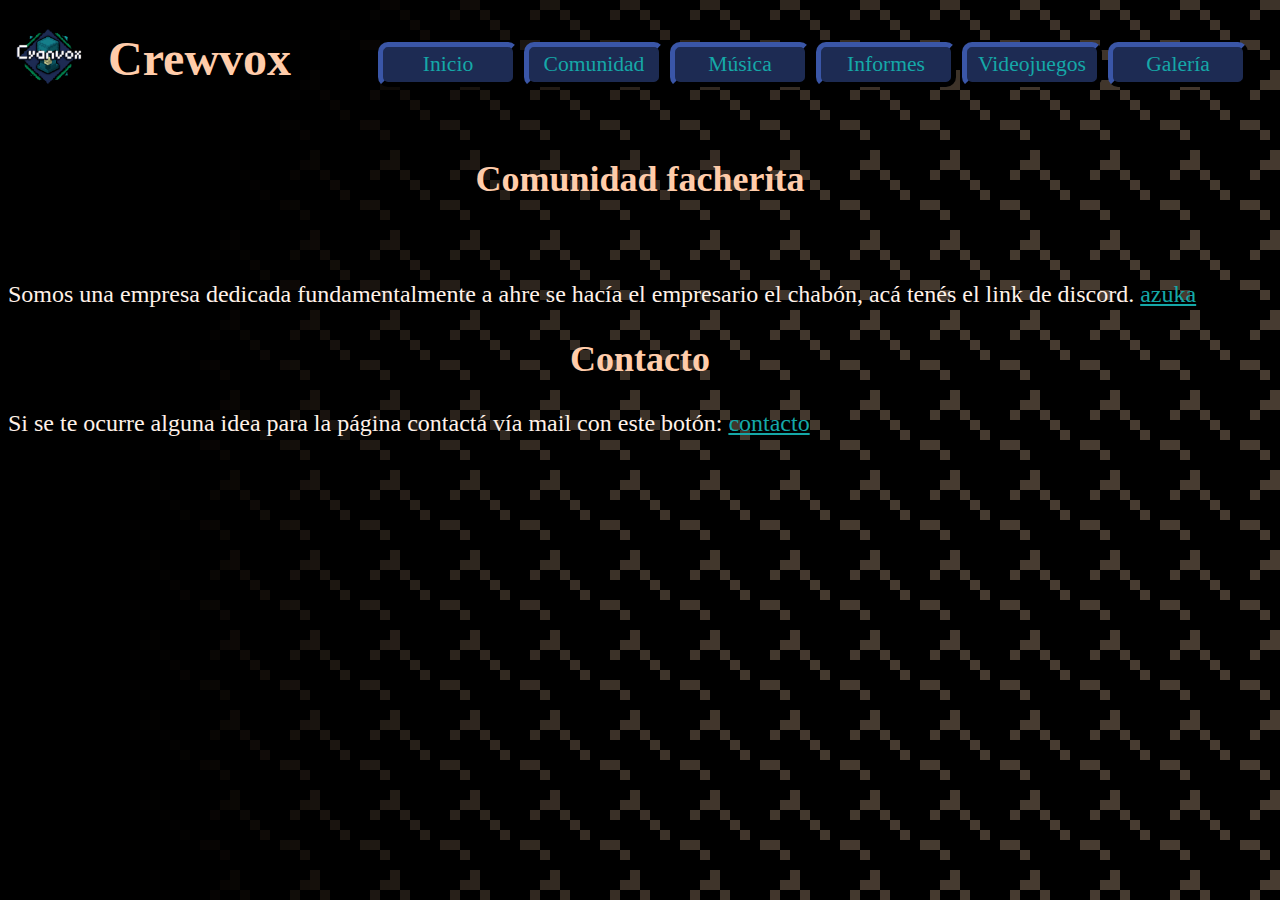
==== sub/comunidad.html @ 078c962b "Resto de subpaginas" ====
<html>
<head>
	<title>Comunidad</title>
	<link rel="stylesheet" href="../css/style.css">
	<link rel="shortcut icon" type="image/x-icon" href="../cfj.ico">
</head>
<body>
	<header>
		<div class="cajah">
		<a href="../index.html"><img src="../img/logo.png" width="80" title="Logo de la comunidad" href="#"></a>
		<h1>Crewvox</h1>
		</div>
		<nav>
			<ul>
				<div class="botones">
					<li><a href="../index.html">Inicio</a></li>
					<li><a href="comunidad.html">Comunidad</a></li>
					<li><a href="musica.html">Música</a></li>
					<li><a href="informes.html">Informes</a></li>
					<li><a href="videojuegos.html">Videojuegos</a></li>
					<li><a href="galeria.html">Galería</a></li>
				</div>
			</ul>
		</nav>
	</header>
	<br>
	<h2>Comunidad facherita</h2><br />
	<p>Somos una empresa dedicada fundamentalmente a ahre se hacía el empresario el chabón, acá tenés el link de discord. <a href="https://discord.gg/6BA42tJS">azuka</a></p>
	<h2>Contacto</h2>
	<p>Si se te ocurre alguna idea para la página contactá vía mail con este botón: <a href="mailto:crewvox@gmail.com">contacto</a></p>
</body>
</html>
---- css/style.css ----
h1,h2,h3,h4,h5,h6 {
	color:#FFCCAA;
}

.cajah{
	height:120px;
	top:20px;
	position:relative;
	bottom:140px;
	float:left;
}

ul div li {
    text-align: center;
    transition: all 250ms;
}

li a {
    text-decoration: none;
}

ul div li:hover {
    cursor: pointer;
    transform: scale(1.05);
}

h1 {
	display:inline-block;
	position:absolute;
	left:100px;
	bottom:30px;
}

a {
	color:#15A8A8;
}

header img{
	bottom:50px;
	position:absolute;
}

nav li{
	background:#1D2B53;
	font-size:90%;
	color:#15A8A8;
	width:120px;
	padding: 5px;
	border: 5px outset #1D2B53;
	border-radius:10px;
	display:inline-block;
	left:330px;
	top:10px;
	position:relative;
}

nav {
	display:inline-block;
}

blockquote {
	font-size:0.75em;
}

footer {
	font-size:80%;
}

body {
	background:url(../img/menu_01.png);
	background-attachment:fixed;
	color:#FFF1E8;
	font-size:24px;
	font-family:"SOURCE SANS PRO";
	
}

.objetivos {
	background-color:#1D2B53;
	border:10px outset #1D2B53;

}

h2 {
	position:relative;
	text-align:center;
}

div h2 {
	color:#FF77A8;
	margin:0px;
	padding:10px;
}

.videos li{
	background:#1D2B53;
	font-size:90%;
	color:#008751;
	height:409px;
	margin:20px;
	padding: 5px;
	border: 5px outset #7E2553;
	border-radius:10px;
	display:inline-block;
	left:200px;
	position:relative;
}

.imagenes li{
	background:#1D2B53;
	font-size:90%;
	color:#008751;
	height:600px;
	margin:20px;
	padding: 5px;
	border: 5px outset #7E2553;
	border-radius:10px;
	display:inline-block;
	left:150px;
	position:relative;
	text-align:center;
}

audio{
	background:#1D2B53;
	font-size:90%;
	color:#008751;
	height:50px;
	margin:20px;
	padding: 5px;
	border: 5px outset #7E2553;
	border-radius:10px;
	display:inline-block;
	position:relative;
}
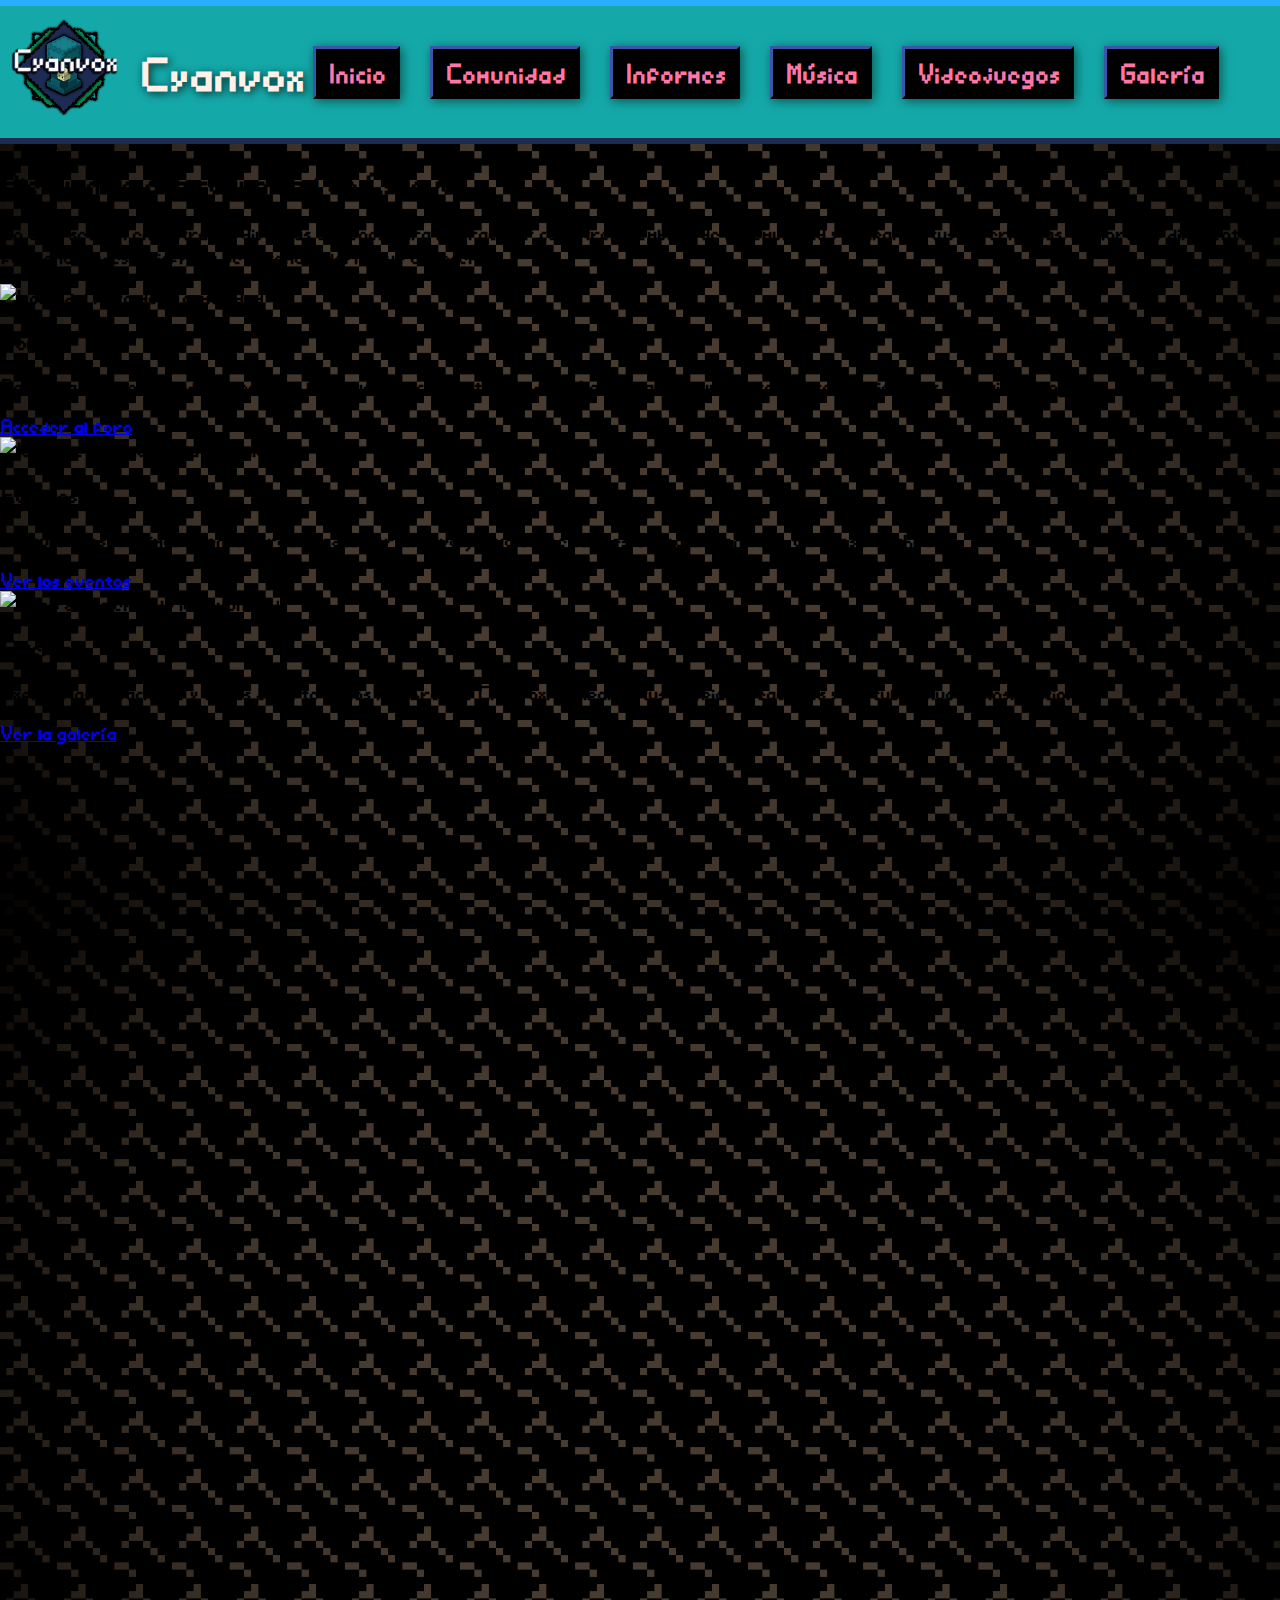
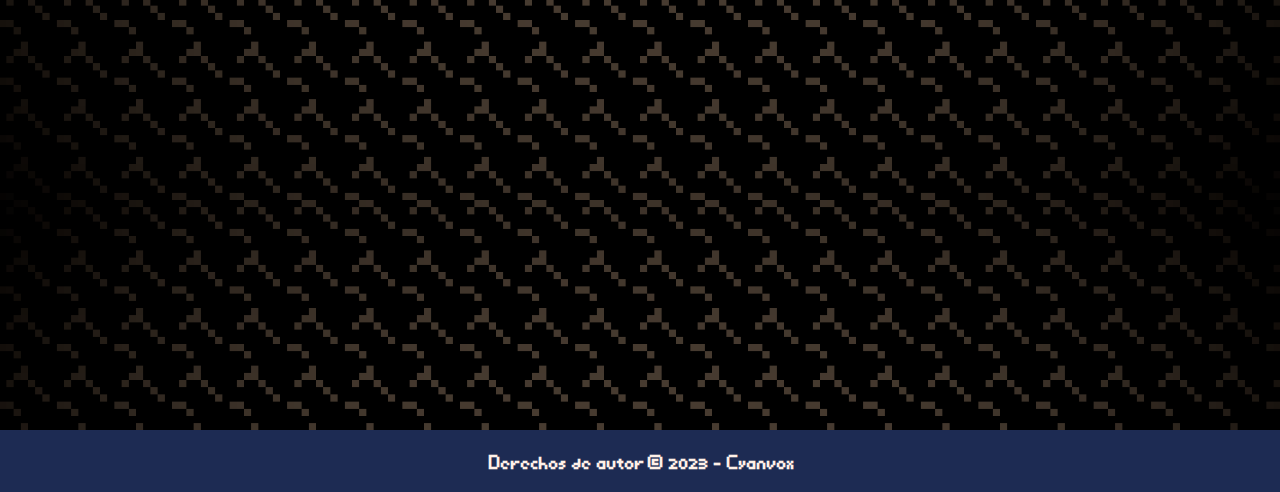
==== commit b7805839: "¿será?" ====
--- a/sub/comunidad.html
+++ b/sub/comunidad.html
@@ -1,32 +1,76 @@
+<!DOCTYPE html>
 <html>
 <head>
-	<title>Comunidad</title>
-	<link rel="stylesheet" href="../css/style.css">
-	<link rel="shortcut icon" type="image/x-icon" href="../cfj.ico">
+  <title>Cyanvox - Comunidad</title>
+  <link rel="stylesheet" type="text/css" href="../css/styles.css">
+  <link href="https://fonts.googleapis.com/css2?family=Press+Start+2P&display=swap" rel="stylesheet">
 </head>
 <body>
-	<header>
-		<div class="cajah">
-		<a href="../index.html"><img src="../img/logo.png" width="80" title="Logo de la comunidad" href="#"></a>
-		<h1>Crewvox</h1>
-		</div>
-		<nav>
-			<ul>
-				<div class="botones">
-					<li><a href="../index.html">Inicio</a></li>
-					<li><a href="comunidad.html">Comunidad</a></li>
-					<li><a href="musica.html">Música</a></li>
-					<li><a href="informes.html">Informes</a></li>
-					<li><a href="videojuegos.html">Videojuegos</a></li>
-					<li><a href="galeria.html">Galería</a></li>
-				</div>
-			</ul>
-		</nav>
-	</header>
-	<br>
-	<h2>Comunidad facherita</h2><br />
-	<p>Somos una empresa dedicada fundamentalmente a ahre se hacía el empresario el chabón, acá tenés el link de discord. <a href="https://discord.gg/6BA42tJS">azuka</a></p>
-	<h2>Contacto</h2>
-	<p>Si se te ocurre alguna idea para la página contactá vía mail con este botón: <a href="mailto:crewvox@gmail.com">contacto</a></p>
+    <header>
+        <div class="left-section">
+          <a href="index.html">
+            <div class="logo">
+              <img src="../img/logo.png" alt="Logo de Cyanvox">
+            </div>
+          </a>
+            <h1>Cyanvox</h1>
+        </div>
+    <div class="right-section">
+      <nav>
+        <ul>
+          <li><a href="../index.html">Inicio</a></li>
+          <li><a href="comunidad.html">Comunidad</a></li>
+          <li><a href="informes.html">Informes</a></li>
+          <li><a href="musica.html">Música</a></li>
+          <li><a href="videojuegos.html">Videojuegos</a></li>
+          <li><a href="galeria.html">Galería</a></li>
+        </ul>
+      </nav>
+    </div>
+  </header>
+  
+  <main>
+    <section class="community-section">
+      <div class="container">
+        <h2>Bienvenido a la comunidad de Cyanvox</h2>
+        <p>En esta sección encontrarás diversas opciones para interactuar con otros miembros de la comunidad y compartir tus experiencias. Explora las diferentes funcionalidades y disfruta de la camaradería que ofrecemos.</p>
+
+        <div class="community-options">
+          <div class="option">
+            <img src="../img/community-forum.png" alt="Icono del foro de la comunidad">
+            <h3>Foro</h3>
+            <p>Participa en nuestras discusiones de la comunidad, comparte tus ideas, haz preguntas y conoce a otros aficionados a los videojuegos.</p>
+            <a href="foro.html">Acceder al foro</a>
+          </div>
+          
+          <div class="option">
+            <img src="../img/community-events.png" alt="Icono de eventos de la comunidad">
+            <h3>Eventos</h3>
+            <p>Descubre los próximos eventos organizados por Cyanvox, como competiciones, streaming en vivo, torneos y mucho más.</p>
+            <a href="eventos.html">Ver los eventos</a>
+          </div>
+          
+          <div class="option">
+            <img src="../img/community-gallery.png" alt="Icono de galería de la comunidad">
+            <h3>Galería</h3>
+            <p>Explora las creaciones y obras de arte de los miembros de Cyanvox. Comparte tus propias creaciones y descubre nuevas inspiraciones.</p>
+            <a href="galeria-comunidad.html">Ver la galería</a>
+          </div>
+        </div>
+      </div>
+    </section>
+
+    <section class="discord">
+      
+      <iframe src="https://discord.com/widget?id=774602748029173790&theme=dark" width="1000" height="500" allowtransparency="true" frameborder="0" sandbox="allow-popups allow-popups-to-escape-sandbox allow-same-origin allow-scripts"></iframe>
+      <iframe src="https://clips.twitch.tv/embed?clip=LazyTangentialHedgehogUncleNox-N8WLScN__OPDj5wn&parent=www.example.com" frameborder="0" allowfullscreen="true" scrolling="no" height="378" width="620"></iframe>
+    </section>
+
+  </main>
+  
+  <footer>
+    <p>Derechos de autor &copy; 2023 - Cyanvox</p>
+  </footer>
 </body>
-</html>+</html>
+
--- a/css/styles.css
+++ b/css/styles.css
@@ -0,0 +1,437 @@
+@keyframes multicolor {
+    0% {
+      color: red;
+    }
+    25% {
+      color: blue;
+    }
+    50% {
+      color: green;
+    }
+    75% {
+      color: yellow;
+    }
+    100% {
+      color: orange;
+    }
+  }
+  
+  @font-face {
+    font-family: 'cyanvox';
+    src: url('../font/cyanvox.ttf') format('truetype');
+    /* Agrega otros formatos de fuente si los tienes */
+  }
+  
+  /* Estilos generales */
+  body {
+    font-family: 'cyanvox', sans-serif;
+    font-weight: bold;
+    margin: auto;
+    padding: 0;
+    background-image: url("../img/fondo.png");
+    background-size: cover;
+    background-position: center;
+  }
+  
+/* ENCABEZADO */
+h1 {
+    color: #FFF1E8;
+    text-shadow: 2px 2px 8px rgba(0, 0, 0, 0.8);
+    font-size: 3vw;
+    text-align: center;
+  }
+  
+
+  header {
+    background-color: #15a8a8;
+    display: flex;
+    justify-content: space-between;
+    border-top: 6px solid #29ADFF;
+    border-bottom: 6px solid #1D2B53;
+  }
+  
+  .left-section {
+    display: flex;
+    align-items: center;
+  }
+  
+  .right-section {
+    display: flex;
+    align-items: center;
+    margin-right: 5%;
+  }
+
+  .logo {
+    margin-right: 10px;
+    transition: color 0.3s;
+  }
+  
+  .logo img {
+    width: 10vw; /* Ajusta el ancho según tus necesidades */
+    height: auto; /* La altura se ajusta automáticamente proporcionalmente al ancho */
+  }
+  
+  
+  .logo:hover {
+    animation: multicolor 1s infinite;
+  }
+  
+  nav {
+    padding: 10px;
+  }
+  
+  nav ul {
+    list-style-type: none;
+    margin: 0;
+    padding: 0;
+    display: flex;
+  }
+
+  nav ul li {
+    margin-right: 30px;
+  }
+  
+  nav ul li a {
+    color: #FF77A8;
+    text-decoration: none;
+    padding: 8px 12px;
+    border: 3px outset #1D2B53;
+    border-radius: 0px;
+    font-size: 1.3rem;
+    text-shadow: 2px 2px 4px rgba(0, 0, 0, 0.5);
+    box-shadow: 2px 2px 10px rgba(0, 0, 0, 0.5);
+    background-color: #000000;
+    transition: transform 0.3s ease, box-shadow 0.3s ease;
+    transition: background-color 0.3s, color 0.3s;
+  }
+  
+  nav ul li a:hover {
+    transform: scale(1.4);
+    box-shadow: 2px 8px 50px rgba(0, 0, 0, 0.6);
+    color: #FF004D;
+    animation-play-state: paused;
+    background-color: #000000;
+    padding: 8px 12px;
+    border: 3px inset #1D2B53;
+  }
+  
+  /* Contenido */
+
+  .section-heading {
+    margin-top: 20px;
+  }
+  
+  .section-heading h2 {
+    font-size: 1.5rem;
+    color: #FFCCAA;
+  }
+  
+  .about-section {
+    display: flex;
+    justify-content: space-between;
+    align-items: flex-start;
+    font-size: 1.5rem;
+    color: #FFCCAA;
+  }
+
+  .about-section-content p {
+    color: #C2C3C7;
+    width: 70%;
+  }
+  
+  .about-section img {
+    width: 400px;
+    height: auto;
+    object-fit: cover;
+    border-radius: 10px;
+  }
+  
+  .about-section-content {
+    width: 60%;
+  }
+  
+  .about-section-content .about-text {
+    font-size: 1.4rem;
+    line-height: 1.5;
+    color: #C2C3C7;
+    margin-bottom: 20px;
+  }
+  
+  .forum-section {
+    margin-top: 20px;
+  }
+  
+  .forum-post {
+    background-color: #f2f2f2;
+    padding: 20px;
+    margin-bottom: 20px;
+    border-radius: 4px;
+  }
+  
+  .forum-post h3 {
+    color: #FF004D;
+    font-size: 1.2rem;
+    margin: 0;
+  }
+  
+  .forum-post p {
+    color: #5F574F;
+  }
+  
+  /* Pie de página */
+  footer {
+    background-color: #1D2B53;
+    color: #FFF1E8;
+    padding: 3px;
+    text-align: center;
+  }
+  
+  /* Nuevos estilos */
+  .frame {
+    background-color: #FF004D;
+    padding: 20px;
+    text-align: center;
+    border-radius: 10px;
+  }
+  
+  .title {
+    font-size: 24px;
+    margin-top: 0;
+  }
+  
+  .description {
+    font-size: 18px;
+  }
+  
+  .button {
+    display: inline-block;
+    background-color: #7E2553;
+    color: #fff;
+    padding: 10px 20px; /* Ajusta el relleno según tus necesidades */
+    font-size: 18px; /* Ajusta el tamaño de fuente según tus necesidades */
+    text-decoration: none;
+    border-radius: 5px;
+    margin-top: 20px;
+  }
+  
+  
+  .cta-section {
+    display: flex;
+    align-items: center;
+    justify-content: center;
+    background-color: #FFA300;
+    padding: 10px;
+    border-radius: 4px;
+    margin-bottom: 10px;
+    margin: 30px 0;
+    border-top: 6px solid #FFEC27;
+    border-bottom: 6px solid #AB5236;
+  }
+  
+  .cta-section h2 {
+    font-size: 2.5rem;
+    color: #FFEC27;
+    text-align: center;
+    margin-bottom: 20px;
+  }
+  
+  .cta-section p {
+    font-size: 1.2rem;
+    color: #FFF1E8;
+    text-align: center;
+  }
+  
+  .cta-section a {
+    display: inline-block;
+    background-color: #FFF1E8;
+    color: #FF004D;
+    text-decoration: none;
+    padding: 10px 20px;
+    border-radius: 4px;
+    margin-top: 20px;
+    transition: background-color 0.3s, color 0.3s;
+  }
+  
+  .cta-section a:hover {
+    background-color: #FF004D;
+    color: #FFF1E8;
+  }
+ 
+  .featured-games h2 {
+    margin-left: 20px;
+    color: #FFCCAA;
+    font-size: 3vw;
+  }
+
+  .featured-games p {
+    color: #FFF1E8;
+    margin-left: 20px;
+    font-size: 2vw;
+  }
+
+  .featured-games .container {
+    display: flex;
+    justify-content: space-between;
+  }
+  
+  .featured-games .container p {
+    font-size: 1vw;
+    color: #7E2553;
+  }
+
+  .featured-game {
+    margin-top: 20px;
+    flex: 0 0 auto;
+    text-align: center;
+    max-width: 300px; /* Ajusta el ancho máximo según tus preferencias */
+    border-radius: 10px;
+    padding: 20px;
+    border-radius: 10px;
+    padding: 20px;
+    display: flex;
+    flex-direction: column;
+    align-items: center;
+    background-color: #FFCCAA;
+    border-top: 6px solid #FFF1E8;
+    border-bottom: 6px solid #1D2B53;
+  }
+  
+  .featured-game img {
+    width: 100%;
+    height: 100%;
+    object-fit: cover;
+    border-radius: 10px;
+  }
+
+  .featured-game .game-image {
+    width: 200px; /* Ajusta el ancho según tus preferencias */
+    height: 200px; /* Ajusta el alto según tus preferencias */
+    margin: 0 auto; /* Centra la imagen horizontalmente */
+    border-radius: 10px; /* Aplica un borde redondeado */
+  }
+  
+  .news-section {
+    margin-bottom: 40px;
+  }
+  
+  .news-article {
+    display: flex;
+    align-items: center;
+    margin-bottom: 20px;
+  }
+  
+  .news-article img {
+    width: 120px;
+    height: 80px;
+    object-fit: cover;
+    border-radius: 4px;
+    margin-right: 20px;
+  }
+  
+  .news-article h3 {
+    font-size: 1.2rem;
+    color: #1D2B53;
+    margin: 0;
+  }
+  
+  .news-article p {
+    color: #5F574F;
+  }
+  
+.image-container {
+  display: flex;
+  justify-content: center;
+  align-items: center;
+  max-width: 90%;
+  height: auto;
+  margin: 0 auto;
+}
+
+.image-container img {
+  max-width: 100%;
+  max-height: 100%;
+}
+
+
+.content {
+  display: inline-block;
+  position: relative;
+  margin: 50px;
+  overflow: hidden; /* Agregamos la propiedad overflow */
+}
+
+.content img {
+  width: 100%;
+  height: 100%;
+  object-fit: cover;
+}
+
+.content-text h2 {
+  color: #FFCCAA;
+}
+
+.content-text {
+  padding: 20px;
+  position: relative;
+  font-size: 2vw;
+  background-color: rgba(0, 0, 0, 0.8);
+  color: #C2C3C7;
+  border-bottom: 10px solid #1D2B53;
+}
+
+
+.content-image{
+ height: auto;
+ width: 100%;
+}
+
+  .video-section {
+    display: flex;
+    justify-content: center;
+    margin-top: 40px;
+  }
+  
+  .video-container {
+    position: relative;
+    width: 100%;
+    padding-bottom: 56.25%;
+    height: 0;
+    border-radius: 10px; /* Agrega esta línea para hacer el marco redondeado */
+    overflow: hidden; /* Agrega esta línea para ocultar los bordes del video que se extienden más allá del marco */
+  }
+  
+  .centered-video {
+    position: absolute;
+    top: 0;
+    left: 0;
+    width: 100%;
+    height: 100%;
+  }
+  
+  /* Estilos generales */
+@keyframes multicolor {
+  0% {
+    color: red;
+  }
+  25% {
+    color: blue;
+  }
+  50% {
+    color: green;
+  }
+  75% {
+    color: yellow;
+  }
+  100% {
+    color: orange;
+  }
+}
+
+html, body {
+  height: 100%;
+}
+
+.discord{
+  margin: 200px;
+}
+
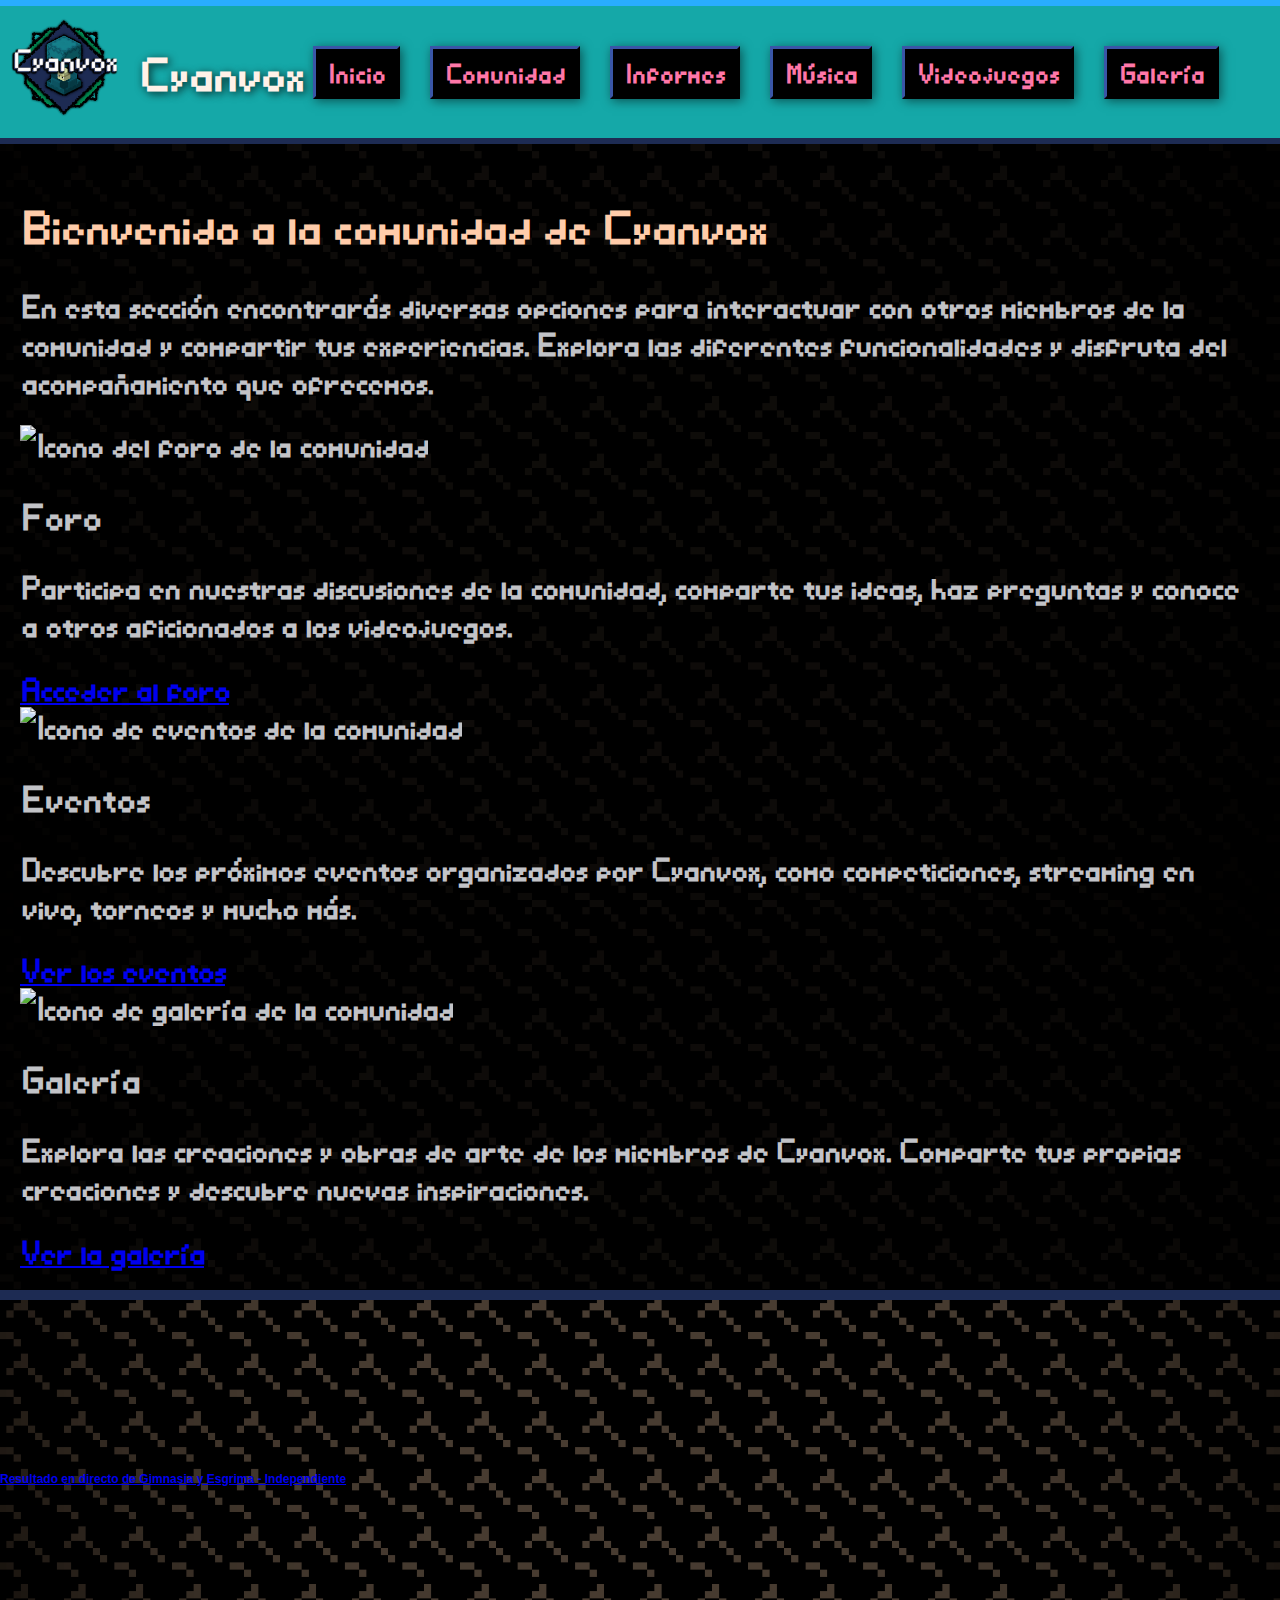
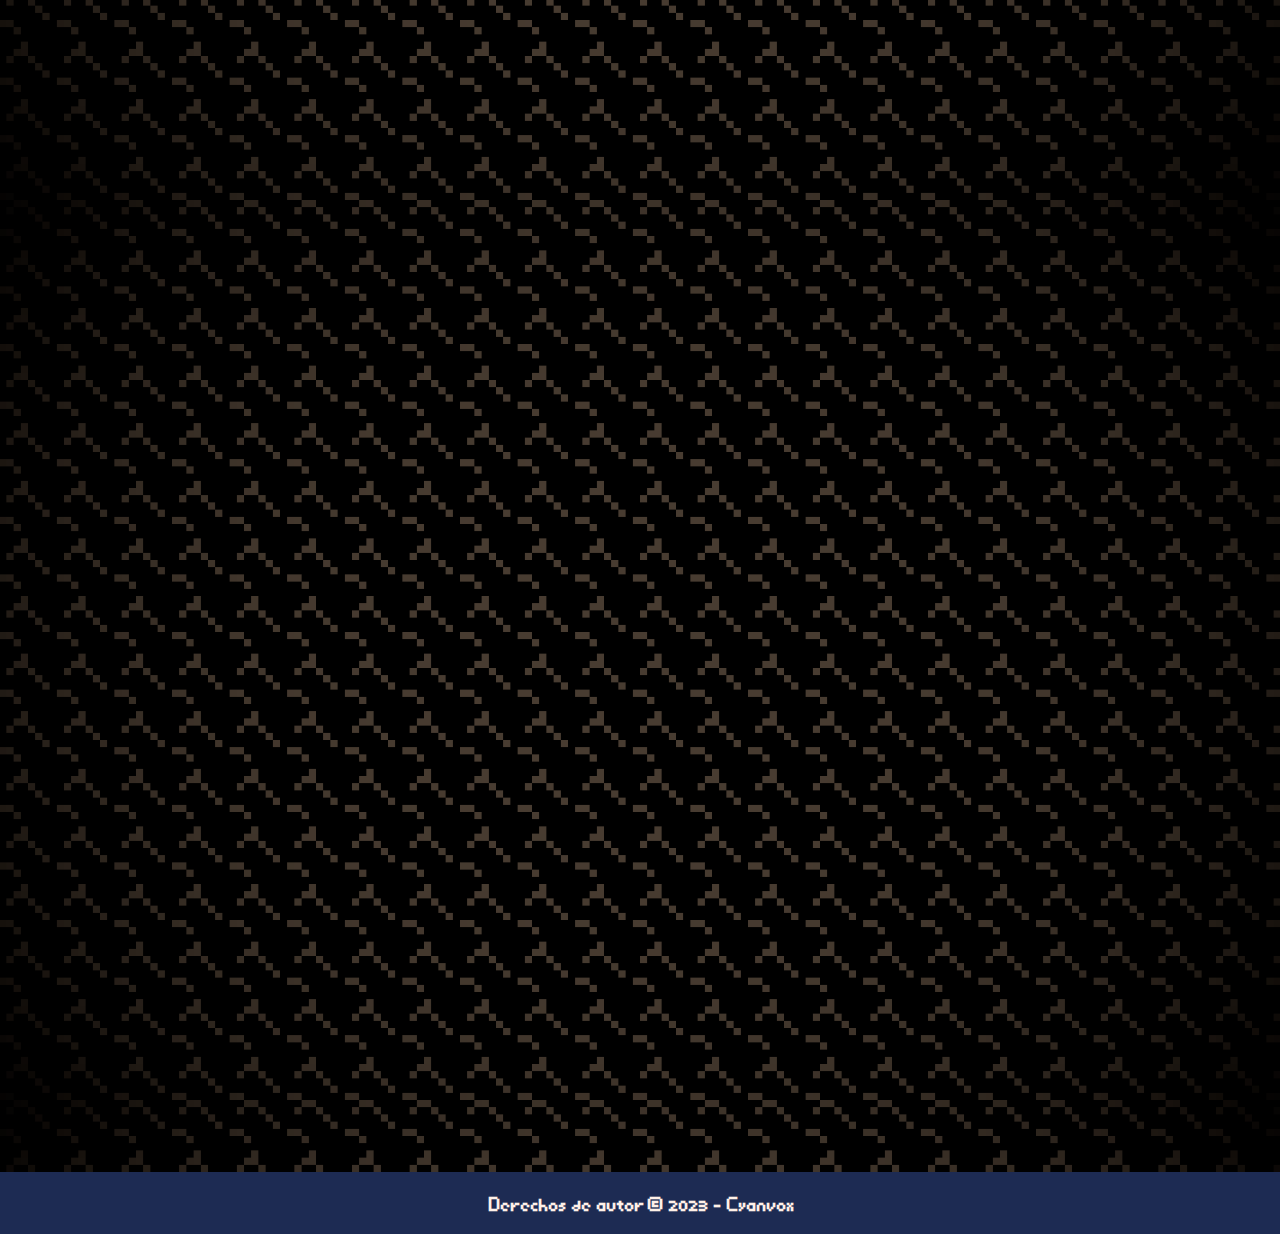
==== commit 0ea2dcad: "probando twitch" ====
--- a/sub/comunidad.html
+++ b/sub/comunidad.html
@@ -30,17 +30,17 @@
   </header>
   
   <main>
-    <section class="community-section">
-      <div class="container">
+    <section class="community">
+      <div class="content-text">
         <h2>Bienvenido a la comunidad de Cyanvox</h2>
-        <p>En esta sección encontrarás diversas opciones para interactuar con otros miembros de la comunidad y compartir tus experiencias. Explora las diferentes funcionalidades y disfruta de la camaradería que ofrecemos.</p>
+        <p>En esta sección encontrarás diversas opciones para interactuar con otros miembros de la comunidad y compartir tus experiencias. Explora las diferentes funcionalidades y disfruta del acompañamiento que ofrecemos.</p>
 
         <div class="community-options">
           <div class="option">
-            <img src="../img/community-forum.png" alt="Icono del foro de la comunidad">
+            <img src="../img/comunidad.png" alt="Icono del foro de la comunidad">
             <h3>Foro</h3>
             <p>Participa en nuestras discusiones de la comunidad, comparte tus ideas, haz preguntas y conoce a otros aficionados a los videojuegos.</p>
-            <a href="foro.html">Acceder al foro</a>
+            <a href="https://discord.gg/Nhu6jAcRQC">Acceder al foro</a>
           </div>
           
           <div class="option">
@@ -58,12 +58,18 @@
           </div>
         </div>
       </div>
+	  
+	  <iframe width="100%" height="168" src="https://widgets.sofascore.com/es-ES/embed/attackMomentum?id=11512157&widgetBackground=Gray" frameborder="0" scrolling="no"></iframe>
+      <div style="font-size:12px;font-family:Arial,sans-serif"><a href="https://www.sofascore.com/es/independiente-gimnasia-y-esgrima/fobsjob#11512157" target="_blank" rel="noreferrer">
+           Resultado en directo de Gimnasia y Esgrima - Independiente
+        </a></div>
+	  
     </section>
 
     <section class="discord">
       
       <iframe src="https://discord.com/widget?id=774602748029173790&theme=dark" width="1000" height="500" allowtransparency="true" frameborder="0" sandbox="allow-popups allow-popups-to-escape-sandbox allow-same-origin allow-scripts"></iframe>
-      <iframe src="https://clips.twitch.tv/embed?clip=LazyTangentialHedgehogUncleNox-N8WLScN__OPDj5wn&parent=www.example.com" frameborder="0" allowfullscreen="true" scrolling="no" height="378" width="620"></iframe>
+      <iframe src="https://clips.twitch.tv/embed?clip=LazyTangentialHedgehogUncleNox-N8WLScN__OPDj5wn&parent=cyanvox.github.io" frameborder="0" allowfullscreen="true" scrolling="no" height="378" width="620"></iframe>
     </section>
 
   </main>
--- a/css/styles.css
+++ b/css/styles.css
@@ -405,7 +405,7 @@
     top: 0;
     left: 0;
     width: 100%;
-    height: 100%;
+    height: 80%;
   }
   
   /* Estilos generales */
@@ -435,3 +435,25 @@
   margin: 200px;
 }
 
+.community-section {
+  color: #FFF1E8;
+}
+
+.games-list {
+  border-top: 5px solid #FFF1E8;
+  border-bottom: 5px solid #1D2B53;
+  border-right: 5px solid #1D2B53;
+  display: flex;
+  margin: 100px;
+  background-color: #FFCCAA;
+}
+
+.games-list .list {
+  margin: 5px;
+  border: 5px;
+  padding: 5px;
+  border-style:dashed;
+  margin-right: 5%;
+  color: #000000;
+  background-color: #83769C;
+}
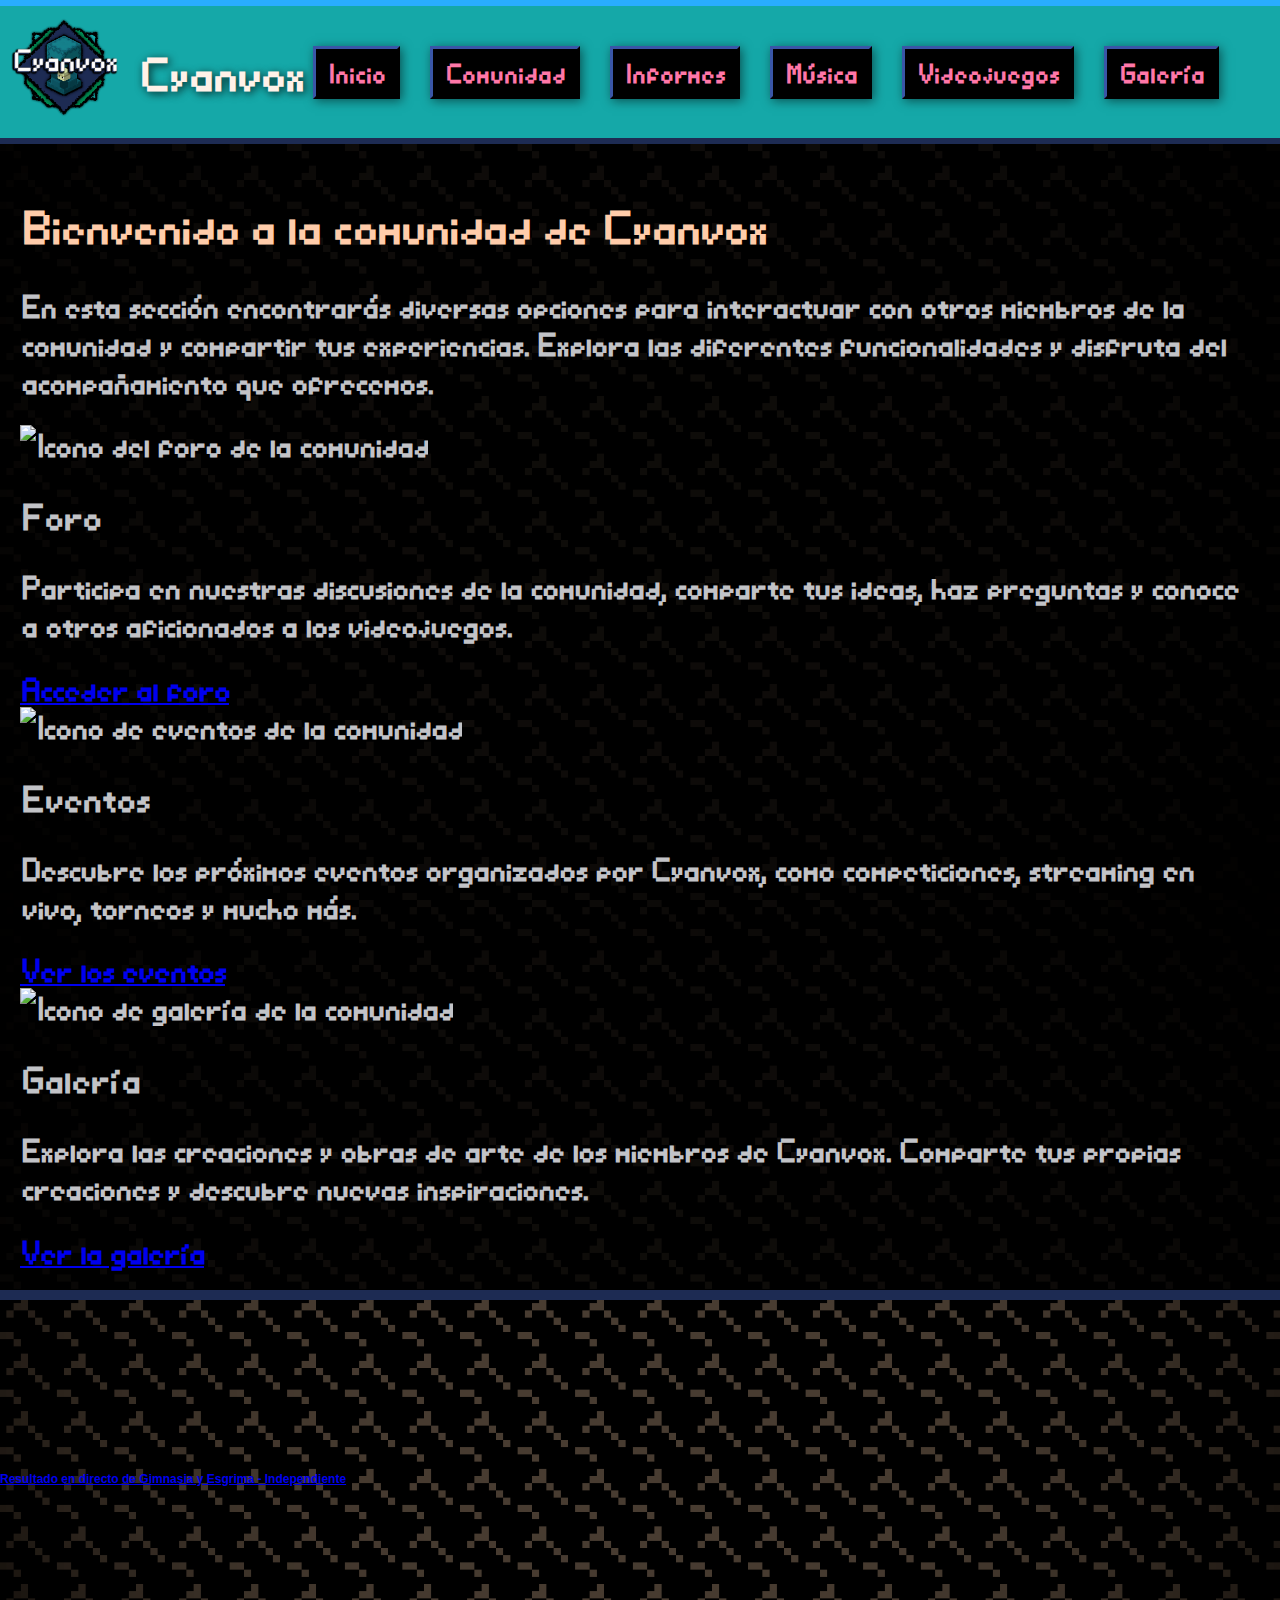
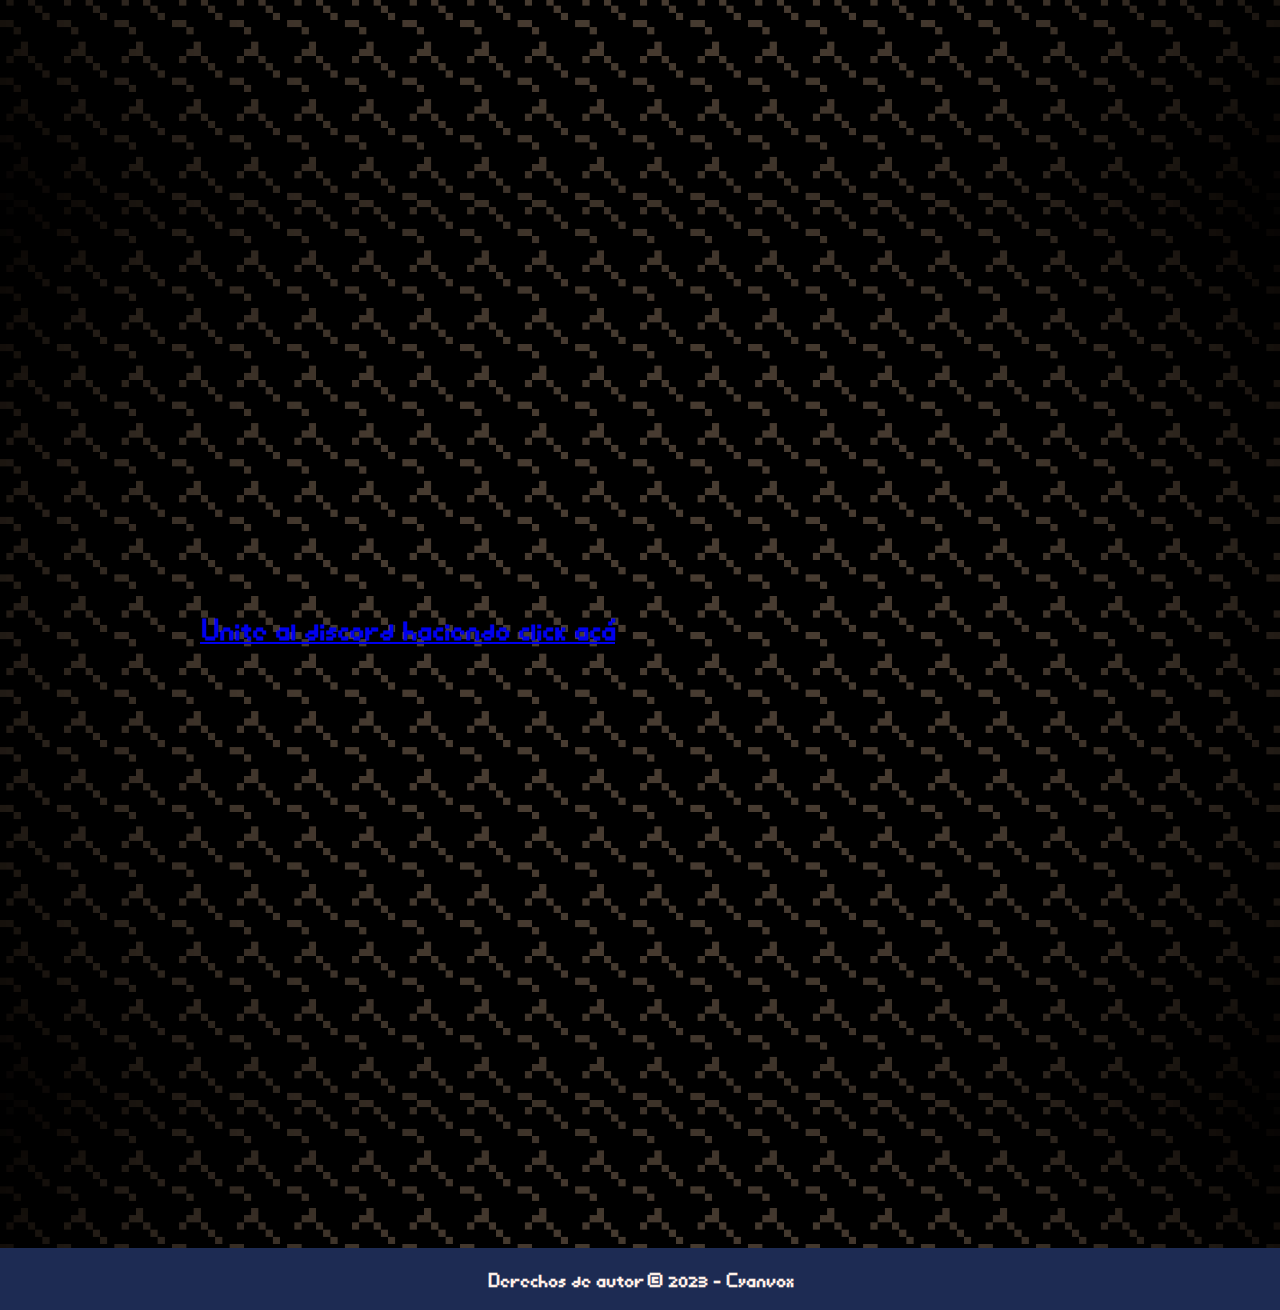
==== commit b3a7c900: "Discord link" ====
--- a/sub/comunidad.html
+++ b/sub/comunidad.html
@@ -69,6 +69,9 @@
     <section class="discord">
       
       <iframe src="https://discord.com/widget?id=774602748029173790&theme=dark" width="1000" height="500" allowtransparency="true" frameborder="0" sandbox="allow-popups allow-popups-to-escape-sandbox allow-same-origin allow-scripts"></iframe>
+      <a href="https://discord.gg/2UzrHbtFFy">
+        <h2>Unite al discord haciendo click acá</h2>
+      <a>
       <iframe src="https://clips.twitch.tv/embed?clip=LazyTangentialHedgehogUncleNox-N8WLScN__OPDj5wn&parent=cyanvox.github.io" frameborder="0" allowfullscreen="true" scrolling="no" height="378" width="620"></iframe>
     </section>
 
